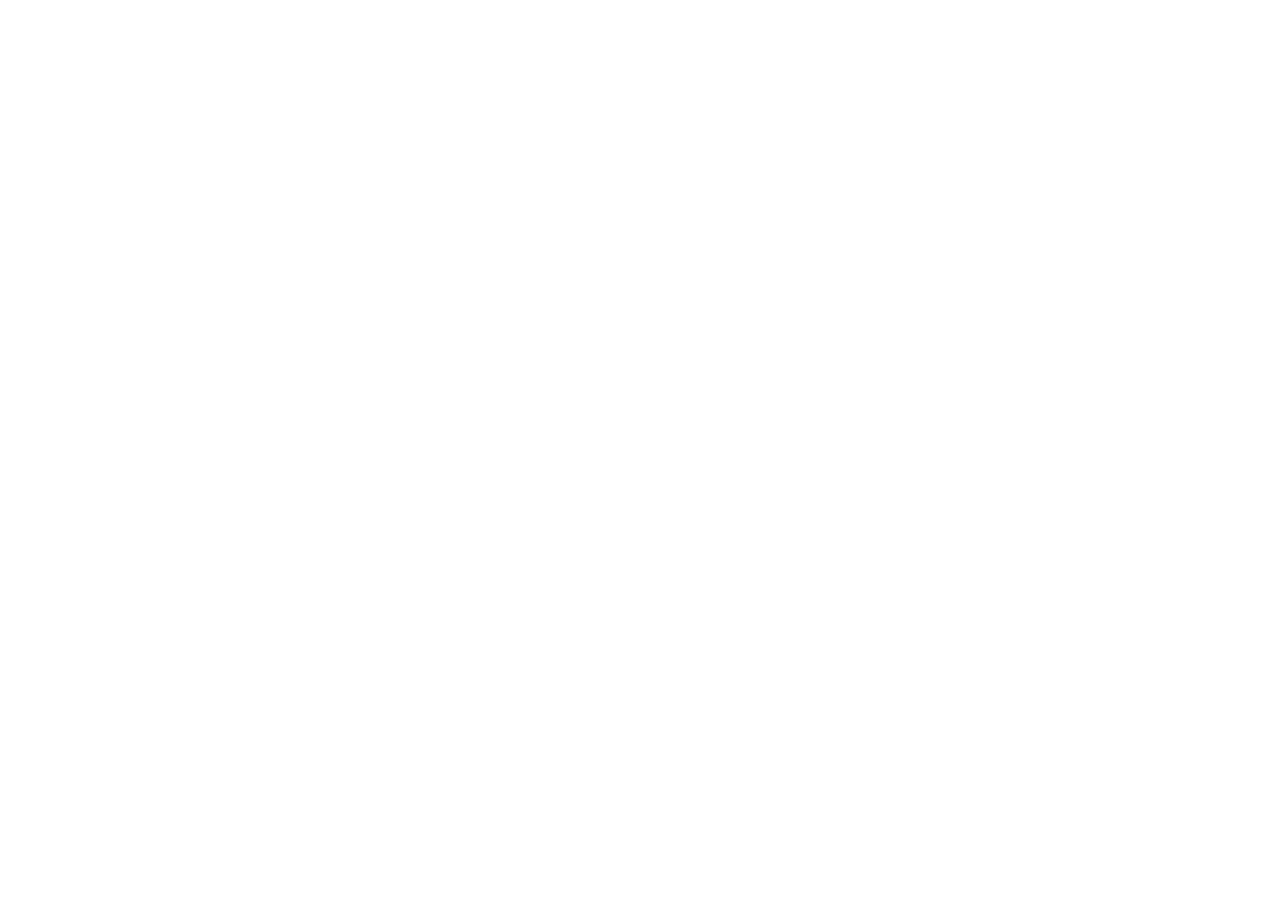
==== index.html @ 1bd9463d "feat roo file init html" ====
<!doctype html>
<html lang="ru">
<head>
  <meta charset="UTF-8">
  <meta name="viewport" content="width=device-width, user-scalable=no, initial-scale=1.0, maximum-scale=1.0, minimum-scale=1.0">
  <meta http-equiv="X-UA-Compatible" content="ie=edge">
  <!-- <link href="https://cdn.jsdelivr.net/npm/bootstrap@5.1.3/dist/css/bootstrap.min.css" rel="stylesheet" integrity="sha384-1BmE4kWBq78iYhFldvKuhfTAU6auU8tT94WrHftjDbrCEXSU1oBoqyl2QvZ6jIW3" crossorigin="anonymous"> -->
  <!-- <link href="bootstrap.min.css" rel="stylesheet" integrity="sha384-1BmE4kWBq78iYhFldvKuhfTAU6auU8tT94WrHftjDbrCEXSU1oBoqyl2QvZ6jIW3" crossorigin="anonymous"> -->
  <link rel="stylesheet" href="css/bootstrap.min.css">
  <link rel="stylesheet" href="css/my-style.css">
  <script type="module" src="js/index.js"></script>
  <title>index ToDo</title>
  <script>
    document.addEventListener('DOMContentLoaded', () => {
      console.log('Загрузка...');
      const init = window.initTodo;
      init('.app-container', 'Заголовок туду');
    });
  </script>
</head>
<body>
  <div class="app-container"></div>
</body>
</html>
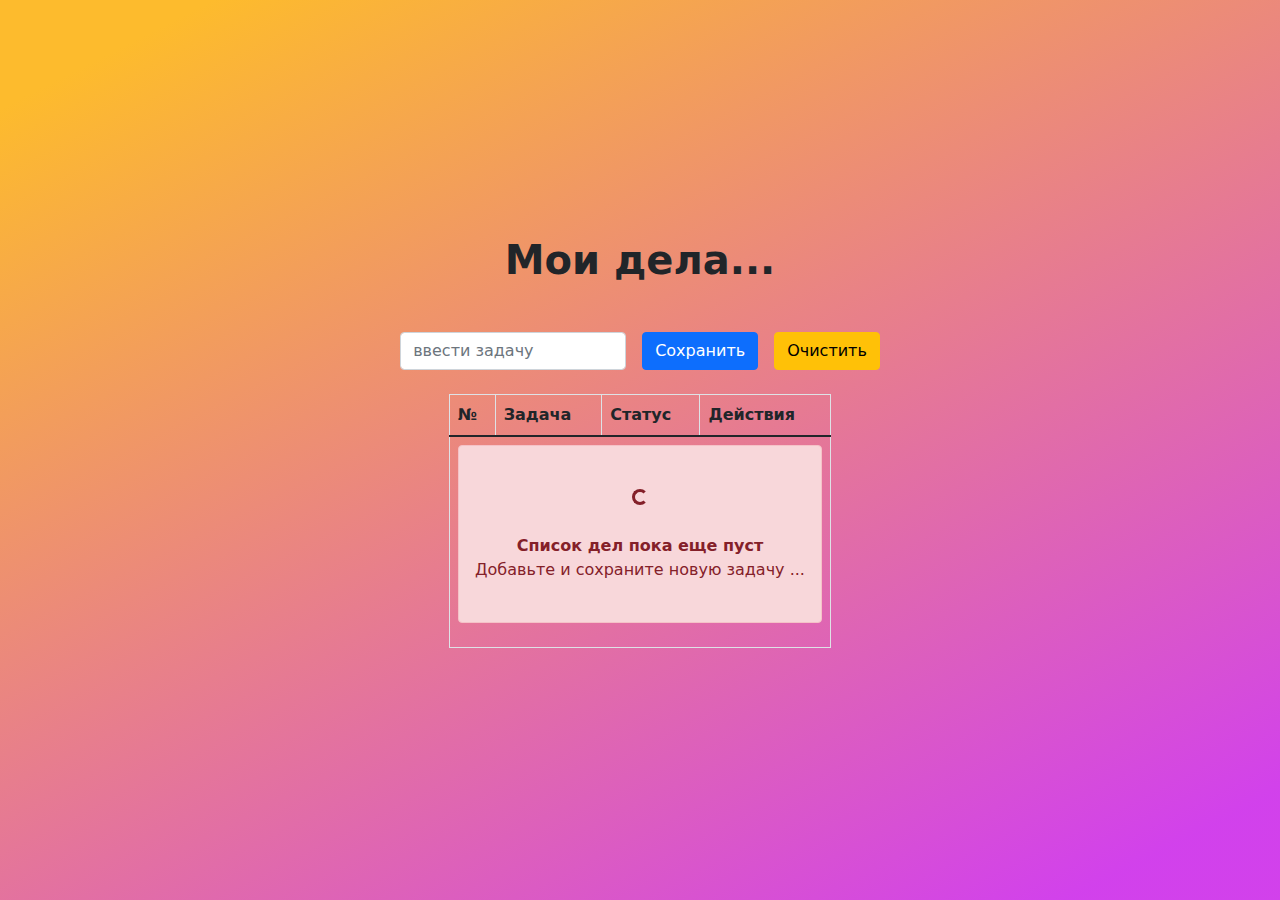
==== commit 3ff5c476: "feat make render.js and bootstrap placeholder for tasks" ====
--- a/index.html
+++ b/index.html
@@ -6,15 +6,14 @@
   <meta http-equiv="X-UA-Compatible" content="ie=edge">
   <!-- <link href="https://cdn.jsdelivr.net/npm/bootstrap@5.1.3/dist/css/bootstrap.min.css" rel="stylesheet" integrity="sha384-1BmE4kWBq78iYhFldvKuhfTAU6auU8tT94WrHftjDbrCEXSU1oBoqyl2QvZ6jIW3" crossorigin="anonymous"> -->
   <!-- <link href="bootstrap.min.css" rel="stylesheet" integrity="sha384-1BmE4kWBq78iYhFldvKuhfTAU6auU8tT94WrHftjDbrCEXSU1oBoqyl2QvZ6jIW3" crossorigin="anonymous"> -->
-  <link rel="stylesheet" href="css/bootstrap.min.css">
-  <link rel="stylesheet" href="css/my-style.css">
+  <link rel="stylesheet" href="css/bootstrap.min.css"><!-- offline bs.5.1.3 -->
+  <link rel="stylesheet" href="css/my-style.css"><!-- my css styles -->
   <script type="module" src="js/index.js"></script>
   <title>index ToDo</title>
   <script>
-    document.addEventListener('DOMContentLoaded', () => {
-      console.log('Загрузка...');
+    document.addEventListener('DOMContentLoaded', (e) => {
       const init = window.initTodo;
-      init('.app-container', 'Заголовок туду');
+      init('.app-container', 'Мои дела...');
     });
   </script>
 </head>
--- a/css/my-style.css
+++ b/css/my-style.css
@@ -0,0 +1,7 @@
+/** lets make some lovely gradient background */
+body {
+  /* background: linear-gradient(0deg, rgba(177,26,203,0.7343137083935136) 7%, rgba(253,187,45,1) 93%); */
+  /* background: linear-gradient(0deg, rgba(176, 26, 203, 0.186) 7%, rgba(253, 187, 45, 1.0) 95%); */
+  background: rgba(253,187,45,1);
+  background: linear-gradient(333deg, rgba(199, 20, 231, 0.809) 7%, rgba(253,187,45,1) 93%);  
+}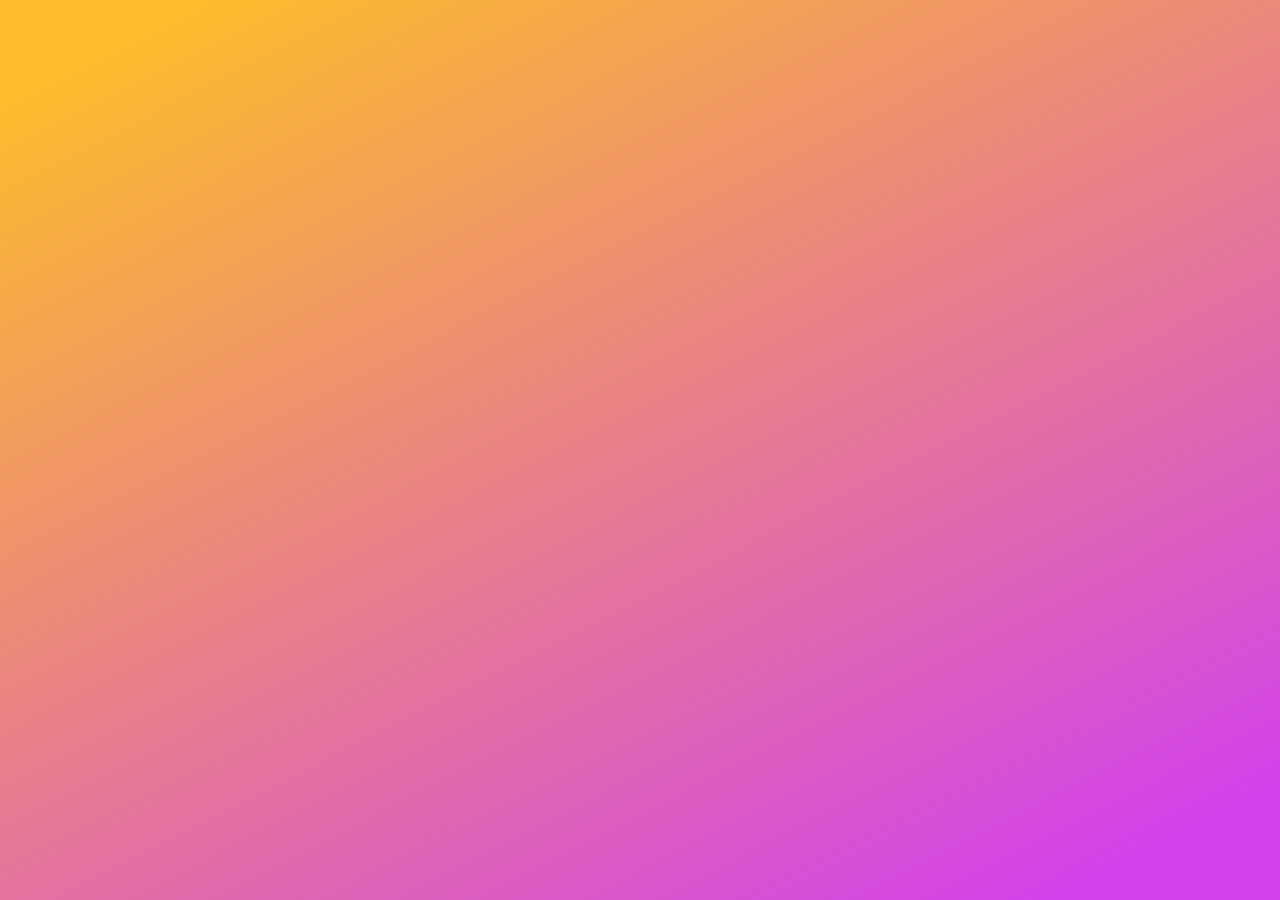
==== commit 06d36481: "feat it already works with login and tasks" ====
--- a/index.html
+++ b/index.html
@@ -13,7 +13,7 @@
   <script>
     document.addEventListener('DOMContentLoaded', (e) => {
       const init = window.initTodo;
-      init('.app-container', 'Мои дела...');
+      init('.app-container', 'Список дел');
     });
   </script>
 </head>
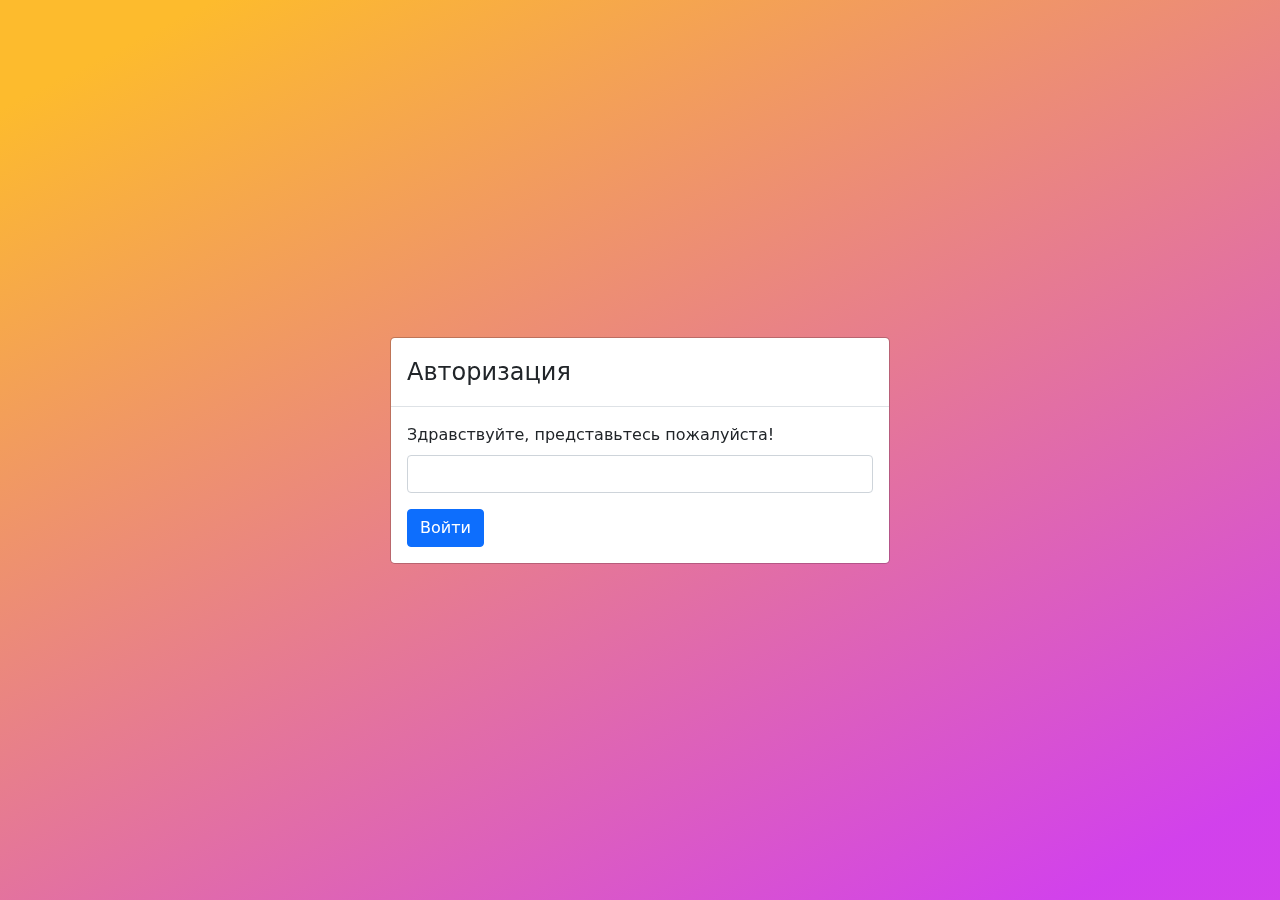
==== commit f60785be: "feat get custom bootstrap modalform" ====
--- a/index.html
+++ b/index.html
@@ -4,12 +4,10 @@
   <meta charset="UTF-8">
   <meta name="viewport" content="width=device-width, user-scalable=no, initial-scale=1.0, maximum-scale=1.0, minimum-scale=1.0">
   <meta http-equiv="X-UA-Compatible" content="ie=edge">
-  <!-- <link href="https://cdn.jsdelivr.net/npm/bootstrap@5.1.3/dist/css/bootstrap.min.css" rel="stylesheet" integrity="sha384-1BmE4kWBq78iYhFldvKuhfTAU6auU8tT94WrHftjDbrCEXSU1oBoqyl2QvZ6jIW3" crossorigin="anonymous"> -->
-  <!-- <link href="bootstrap.min.css" rel="stylesheet" integrity="sha384-1BmE4kWBq78iYhFldvKuhfTAU6auU8tT94WrHftjDbrCEXSU1oBoqyl2QvZ6jIW3" crossorigin="anonymous"> -->
-  <link rel="stylesheet" href="css/bootstrap.min.css"><!-- offline bs.5.1.3 -->
+  <link rel="stylesheet" href="css/bootstrap.min.css"><!--  offline bs.5.1.3 -->
   <link rel="stylesheet" href="css/my-style.css"><!-- my css styles -->
   <script type="module" src="js/index.js"></script>
-  <title>index ToDo</title>
+  <title>ToDo List App</title>
   <script>
     document.addEventListener('DOMContentLoaded', (e) => {
       const init = window.initTodo;
--- a/css/my-style.css
+++ b/css/my-style.css
@@ -4,4 +4,10 @@
   /* background: linear-gradient(0deg, rgba(176, 26, 203, 0.186) 7%, rgba(253, 187, 45, 1.0) 95%); */
   background: rgba(253,187,45,1);
   background: linear-gradient(333deg, rgba(199, 20, 231, 0.809) 7%, rgba(253,187,45,1) 93%);  
+}
+
+::selection {
+  color: #fff;
+  background-color: #ff6d48;
+  /* background-color: rgba(199, 20, 231, 0.7); */
 }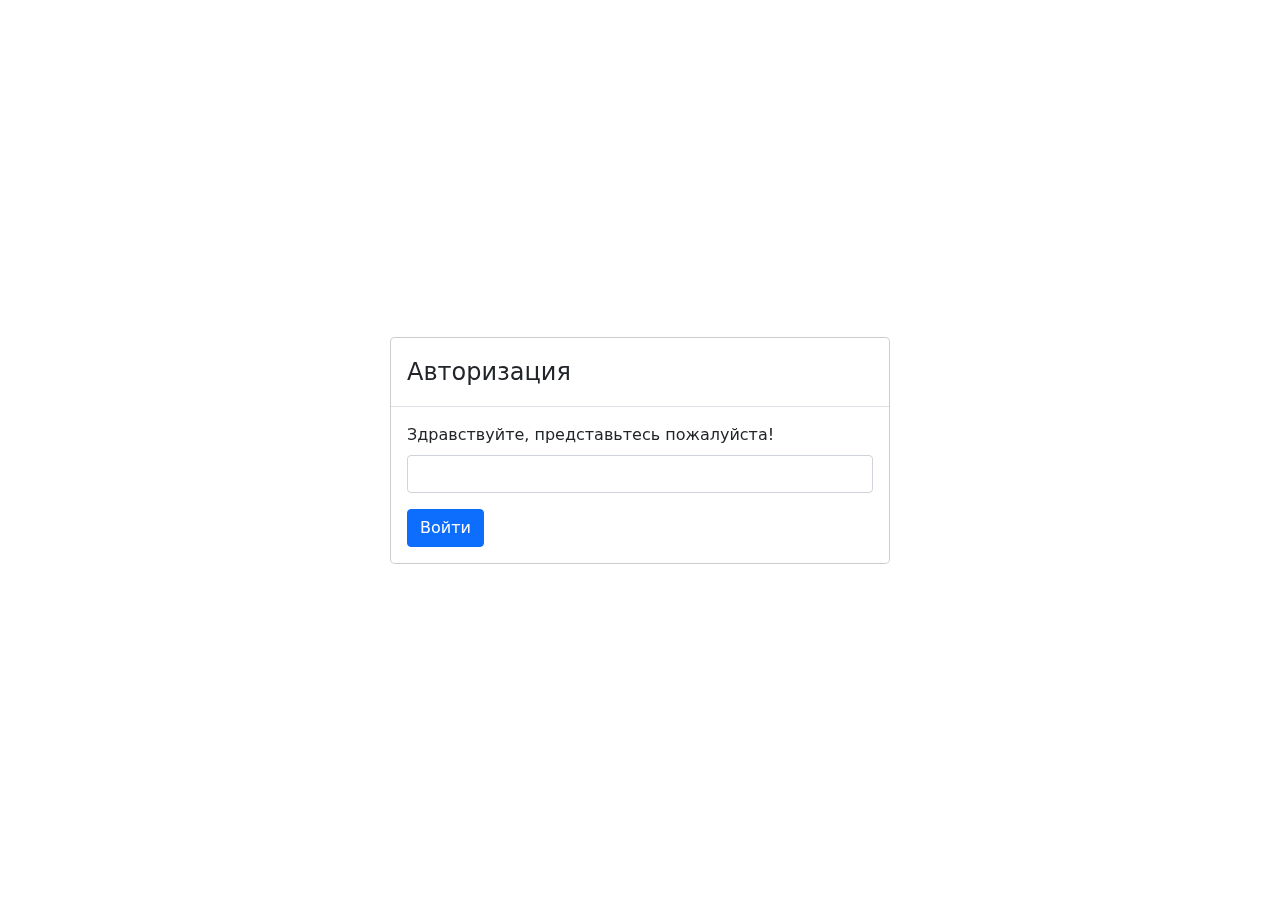
==== commit 54fa421e: "Make my some sipmle fixed" ====
--- a/index.html
+++ b/index.html
@@ -5,17 +5,12 @@
   <meta name="viewport" content="width=device-width, user-scalable=no, initial-scale=1.0, maximum-scale=1.0, minimum-scale=1.0">
   <meta http-equiv="X-UA-Compatible" content="ie=edge">
   <link rel="stylesheet" href="css/bootstrap.min.css"><!--  offline bs.5.1.3 -->
-  <link rel="stylesheet" href="css/my-style.css"><!-- my css styles -->
+  <!-- <link rel="stylesheet" href="css/my-style.css">my css styles -->
   <script type="module" src="js/index.js"></script>
-  <title>ToDo List App</title>
-  <script>
-    document.addEventListener('DOMContentLoaded', (e) => {
-      const init = window.initTodo;
-      init('.app-container', 'Список дел');
-    });
-  </script>
+  <title>ТуДуШка App</title>
+
 </head>
 <body>
-  <div class="app-container"></div>
+  <div class="app-container vh-100 w-100 d-flex align-items-center justify-content-center flex-column"></div>
 </body>
 </html>
